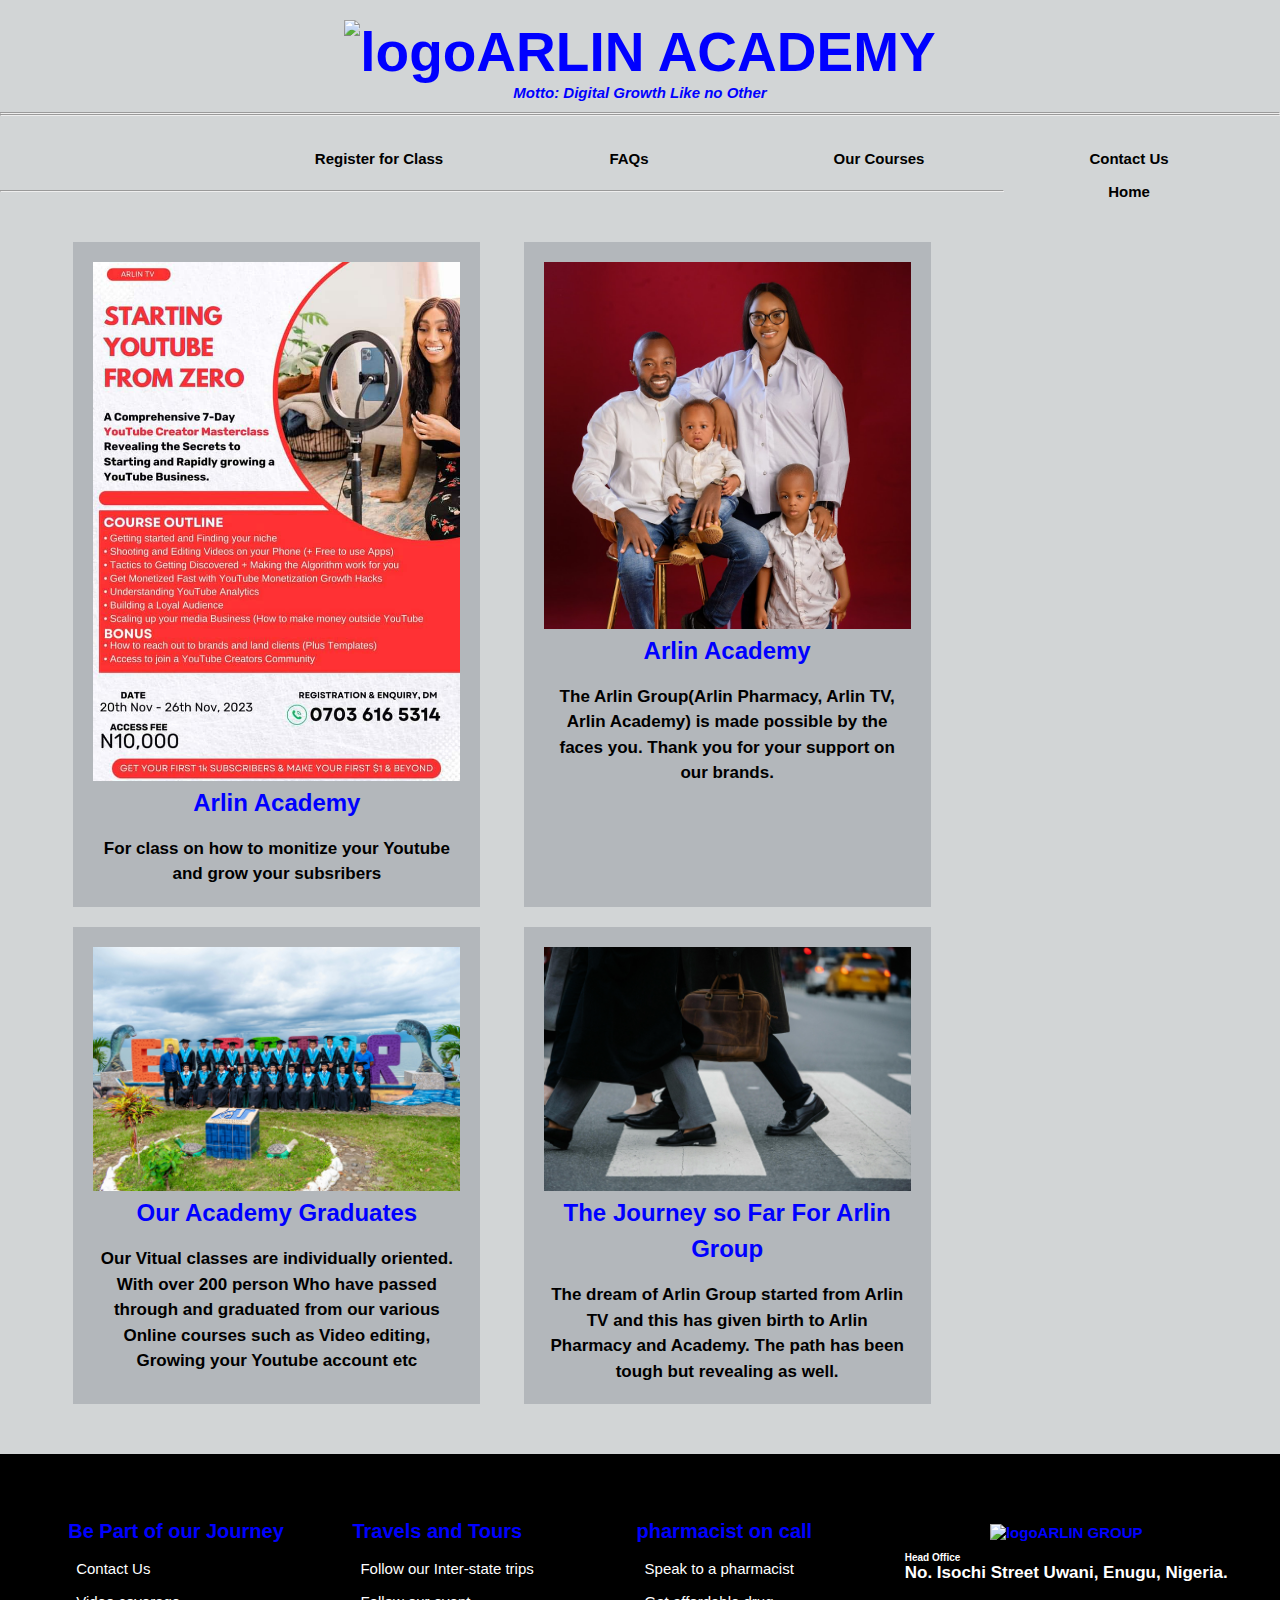
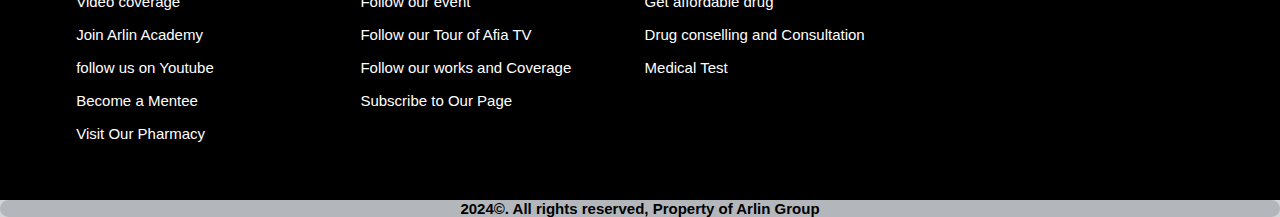
==== Academy.html @ 257c791b "second commit" ====
<!DOCTYPE html>
<html lang="en">
<head>
    <meta charset="UTF-8">
    <meta name="viewport" content="width=device-width, initial-scale=1.0">
    <link rel="stylesheet" href="/style.css" class="rel">
    <title>Arlin Academy</title>
</head>
<body>
    <h1><img src="https://img.icons8.com/?siz0e=80&id=dxoYK8bxqiJr&format=png" alt="logo" width="50rem" height="50rem">ARLIN ACADEMY</h1>
    <p><i>Motto: Digital Growth Like no Other</i></p><br><hr><hr>
    <header>
        <nav>
            <ul>
                <li><a href="">Contact Us</a></li>
                <li><a href="">Our Courses</a></li>
                <li><a href="">FAQs</a></li>
                <li><a href="">Register for Class</a></li>
                <li><a href="index.html">Home</a></li>
            </ul>
        </nav>
    </header><br><br><hr>
        <section>
            <div class="container">
                <div class="cup">
                    <img src="/Arlin-img/monitization class.jpg" alt="group of compamies" class="src">
                    <h2>Arlin Academy</h2><br>
                    <p>For class on how to monitize your Youtube and grow your subsribers  </p>
                </div>
                <div class="drug">
                    <img src="Arlin-img/Arlin Profile.jpg" alt="Pharmacy store" class="src">
                    <h2>Arlin Academy</h2><br>
                    <p>The Arlin Group(Arlin Pharmacy, Arlin TV, Arlin Academy) is made possible by the faces you.
                         Thank you for your support on our brands.     </p>
                </div>
                <div class="aca">
                    <img src="/Arlin-img/pexels-cesar-valeu-404182-1628095.jpg" alt="Academy photos" class="src">
                    <h2>Our Academy Graduates</h2><br>
                    <p>Our Vitual classes are individually oriented. With over 200 person Who have passed
                        through and graduated from our various Online courses such as Video editing, Growing 
                        your Youtube account etc   </p>
                </div>
                <div class="jon">
                    <img src="/Arlin-img/pexels-sora-shimazaki-5673518.jpg" alt="legs of people walking" class="src">
                    <h2>The Journey so Far For Arlin Group</h2><br>
                    <p>The dream of Arlin Group started from Arlin TV and this has given birth to Arlin Pharmacy
                       and Academy. The path has been tough but revealing as well. </p>
                </div>
            </div>
        </section>
        <footer>
            <div class="foot">
                <div class="contact">
                    <ul>
                        <h3>Be Part of our Journey</h3>
                        <li><a id="can" href="">Contact Us</a></li>
                        <li><a id="can" href="">Video coverage</a></li>
                        <li><a id="can" href="">Join Arlin Academy</a></li>
                        <li><a id="can" href="">follow us on Youtube</a></li>
                        <li><a id="can" href="">Become a Mentee</a></li>
                        <li><a id="can" href="">Visit Our Pharmacy </a></li>
                    </ul>
                </div>
                <div class="put">
                    <ul>
                        <h3>Travels and Tours</h3>
                        <li><a id="can" href="">Follow our Inter-state trips</a></li>
                        <li><a id="can" href="">Follow our event </a></li>
                        <li><a id="can" href="">Follow our Tour of Afia TV</a></li>
                        <li><a id="can" href="">Follow our works and Coverage</a></li>
                        <li><a id="can" href="">Subscribe to Our Page</a></li>
                    </ul>
                </div>
                <div class="pharm">
                    <ul>
                        <h3>pharmacist on call</h3>
                        <li><a id="can" href="">Speak to a pharmacist</a></li>
                        <li><a id="can" href="">Get affordable drug  </a></li>
                        <li><a id="can" href="">Drug conselling and Consultation</a></li>
                        <li><a id="can" href="">Medical Test</a></li>
                    </ul>
                </div>
                <div class="logo">
                    <h1 class="logo1"><img src="https://img.icons8.com/?size=80&id=dxoYK8bxqiJr&format=png" alt="logo" width="30rem" height="30rem">ARLIN GROUP</h1><br>
                    <h4 id="wan">Head Office</h4>
                    <p id="wan">No. Isochi Street Uwani, Enugu, Nigeria.</p>
    
                </div>
                
            </div>
            <div class="last">
                2024&copy. All rights reserved, Property of Arlin Group
            </div>
        </footer>
---- style.css ----
*    {
    margin:0;
    padding:0;
    box-sizing: border-box;
}

html  {
    font-size: 62.5%;
}

a      {
    text-decoration: none;
}

body   {
    background: rgb(210, 213, 214);
    font-family: Arial, Helvetica, sans-serif;
}

h1     {
    font-size: 5.5rem;
    font-weight: 700;
    text-align: center;
    padding-top: 2rem;
    color: blue;
}

p      {
    font-size: 1.5rem;
    font-weight: 600;
    text-align: center;
    color: blue;
}

nav ul  {
    margin: 1rem;
}

ul      {
    list-style-type: none;
    margin: 0;
    padding: 1.6rem;

}

li a    {
    display: inline;
    width:25rem;
    float: right;
    color:black;
    font-size: 1.5rem;
    padding: 0.8rem;
    font-weight: 600;
    text-align: center;
}

li a:hover {
    background: black;
    color: white;
}

.container  {
    display: flex;
    padding: 5rem;
    justify-content: space-evenly;
    align-content: center;
    flex-direction: row;
    flex-wrap: wrap;
    column-gap: 2rem;
    row-gap: 2rem;
}
img        {
    max-width: 100%;
}
.cup       {
   max-width: 45% ;
   padding: 2rem;
   line-height: 1.5;
   background: rgb(179, 183, 187);

    
}


.drug     {
    max-width: 45%;
   padding: 2rem;
   line-height: 1.5;
   background: rgb(179, 183, 187);
   

}

.aca      {
    max-width: 45%;
   padding: 2rem;
   line-height: 1.5;
   background: rgb(179, 183, 187);
   
}

.jon      {
    max-width:45%;
   padding: 2rem;
   line-height: 1.5;
   background: rgb(179, 183, 187);
   
}

div p    {
    text-align: center;
    font-size: 1.7rem;
    color: black;
}

div h2   {
    font-size: 2.4rem;
    text-align: center;
    color: blue;
}
.foot  {
    display: flex;
    padding: 5rem;
    justify-content: space-evenly;
    align-content: center;
    flex-direction: row;
    flex-wrap: nowrap;
    background: black;
    color: white;
}

h3      {
    font-size: 2rem;
    padding-bottom: 0.9rem;
    color: blue;
}
li #can   {
    color: white;
    text-align: left;
    font-weight: 300;
}

li #can:hover {
    background: blue;
}

.logo1    {
    font-size: 1.5rem;

}

#wan  {
    color:white;
}
.last   {
    background: rgb(179, 183, 187);
    text-align: center;
    font-size: 1.5rem;
    font-weight: 700;
    border-radius: 2rem;

}
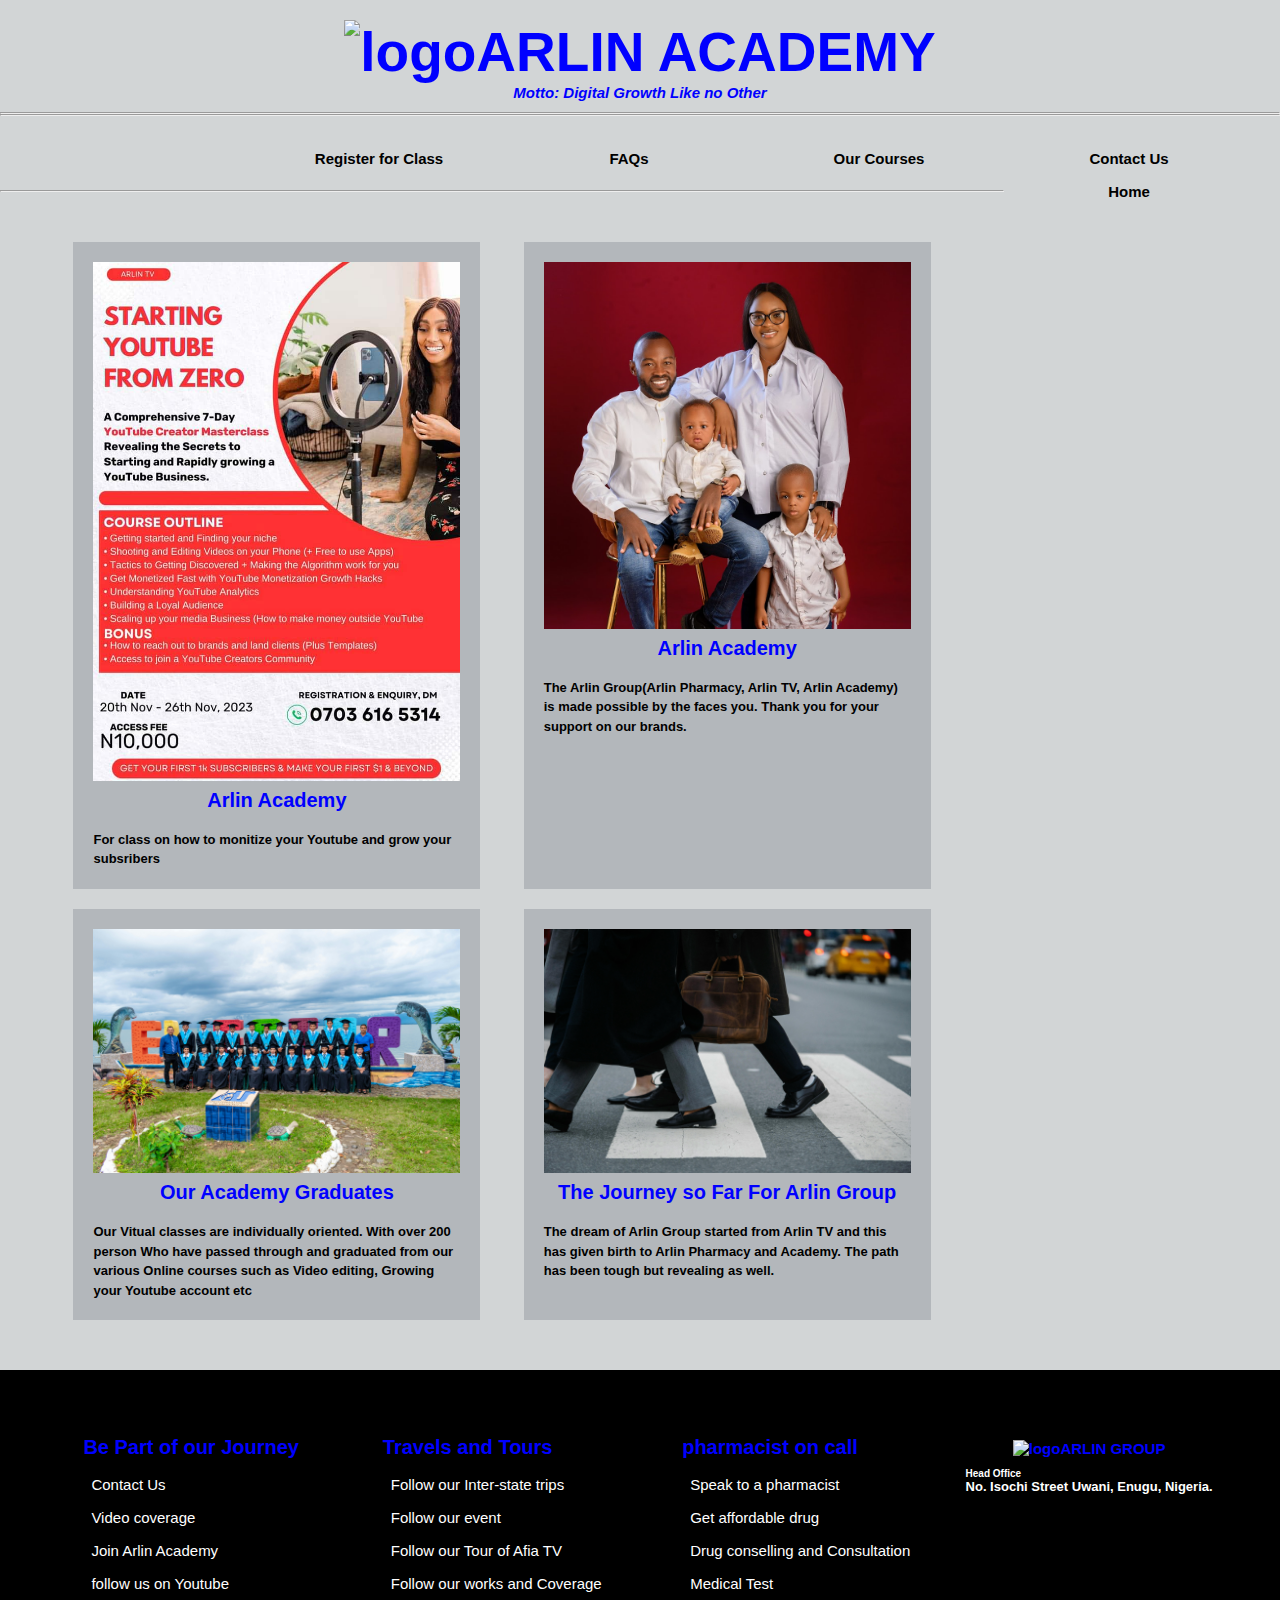
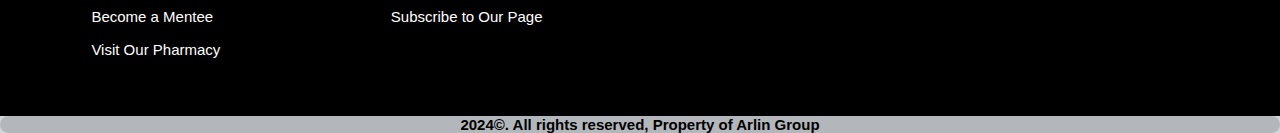
==== commit 11558ad3: "next commit" ====
--- a/Academy.html
+++ b/Academy.html
@@ -1,97 +1,143 @@
 <!DOCTYPE html>
 <html lang="en">
-<head>
-    <meta charset="UTF-8">
-    <meta name="viewport" content="width=device-width, initial-scale=1.0">
-    <link rel="stylesheet" href="/style.css" class="rel">
+  <head>
+    <meta charset="UTF-8" />
+    <meta name="viewport" content="width=device-width, initial-scale=1.0" />
+    <link rel="stylesheet" href="academy.css" />
     <title>Arlin Academy</title>
-</head>
-<body>
-    <h1><img src="https://img.icons8.com/?siz0e=80&id=dxoYK8bxqiJr&format=png" alt="logo" width="50rem" height="50rem">ARLIN ACADEMY</h1>
-    <p><i>Motto: Digital Growth Like no Other</i></p><br><hr><hr>
+  </head>
+  <body>
+    <h1>
+      <img
+        src="https://img.icons8.com/?siz0e=80&id=dxoYK8bxqiJr&format=png"
+        alt="logo"
+        width="50rem"
+        height="50rem"
+      />ARLIN ACADEMY
+    </h1>
+    <p><i>Motto: Digital Growth Like no Other</i></p>
+    <br />
+    <hr />
+    <hr />
     <header>
-        <nav>
-            <ul>
-                <li><a href="">Contact Us</a></li>
-                <li><a href="">Our Courses</a></li>
-                <li><a href="">FAQs</a></li>
-                <li><a href="">Register for Class</a></li>
-                <li><a href="index.html">Home</a></li>
-            </ul>
-        </nav>
-    </header><br><br><hr>
-        <section>
-            <div class="container">
-                <div class="cup">
-                    <img src="/Arlin-img/monitization class.jpg" alt="group of compamies" class="src">
-                    <h2>Arlin Academy</h2><br>
-                    <p>For class on how to monitize your Youtube and grow your subsribers  </p>
-                </div>
-                <div class="drug">
-                    <img src="Arlin-img/Arlin Profile.jpg" alt="Pharmacy store" class="src">
-                    <h2>Arlin Academy</h2><br>
-                    <p>The Arlin Group(Arlin Pharmacy, Arlin TV, Arlin Academy) is made possible by the faces you.
-                         Thank you for your support on our brands.     </p>
-                </div>
-                <div class="aca">
-                    <img src="/Arlin-img/pexels-cesar-valeu-404182-1628095.jpg" alt="Academy photos" class="src">
-                    <h2>Our Academy Graduates</h2><br>
-                    <p>Our Vitual classes are individually oriented. With over 200 person Who have passed
-                        through and graduated from our various Online courses such as Video editing, Growing 
-                        your Youtube account etc   </p>
-                </div>
-                <div class="jon">
-                    <img src="/Arlin-img/pexels-sora-shimazaki-5673518.jpg" alt="legs of people walking" class="src">
-                    <h2>The Journey so Far For Arlin Group</h2><br>
-                    <p>The dream of Arlin Group started from Arlin TV and this has given birth to Arlin Pharmacy
-                       and Academy. The path has been tough but revealing as well. </p>
-                </div>
-            </div>
-        </section>
-        <footer>
-            <div class="foot">
-                <div class="contact">
-                    <ul>
-                        <h3>Be Part of our Journey</h3>
-                        <li><a id="can" href="">Contact Us</a></li>
-                        <li><a id="can" href="">Video coverage</a></li>
-                        <li><a id="can" href="">Join Arlin Academy</a></li>
-                        <li><a id="can" href="">follow us on Youtube</a></li>
-                        <li><a id="can" href="">Become a Mentee</a></li>
-                        <li><a id="can" href="">Visit Our Pharmacy </a></li>
-                    </ul>
-                </div>
-                <div class="put">
-                    <ul>
-                        <h3>Travels and Tours</h3>
-                        <li><a id="can" href="">Follow our Inter-state trips</a></li>
-                        <li><a id="can" href="">Follow our event </a></li>
-                        <li><a id="can" href="">Follow our Tour of Afia TV</a></li>
-                        <li><a id="can" href="">Follow our works and Coverage</a></li>
-                        <li><a id="can" href="">Subscribe to Our Page</a></li>
-                    </ul>
-                </div>
-                <div class="pharm">
-                    <ul>
-                        <h3>pharmacist on call</h3>
-                        <li><a id="can" href="">Speak to a pharmacist</a></li>
-                        <li><a id="can" href="">Get affordable drug  </a></li>
-                        <li><a id="can" href="">Drug conselling and Consultation</a></li>
-                        <li><a id="can" href="">Medical Test</a></li>
-                    </ul>
-                </div>
-                <div class="logo">
-                    <h1 class="logo1"><img src="https://img.icons8.com/?size=80&id=dxoYK8bxqiJr&format=png" alt="logo" width="30rem" height="30rem">ARLIN GROUP</h1><br>
-                    <h4 id="wan">Head Office</h4>
-                    <p id="wan">No. Isochi Street Uwani, Enugu, Nigeria.</p>
-    
-                </div>
-                
-            </div>
-            <div class="last">
-                2024&copy. All rights reserved, Property of Arlin Group
-            </div>
-        </footer>
-        
-        
-        +      <nav>
+        <ul>
+          <li><a href="Academy.html">Contact Us</a></li>
+          <li><a href="">Our Courses</a></li>
+          <li><a href="">FAQs</a></li>
+          <li><a href="">Register for Class</a></li>
+          <li><a href="index.html">Home</a></li>
+        </ul>
+      </nav>
+    </header>
+    <br /><br />
+    <hr />
+    <section>
+      <div class="container">
+        <div class="cup">
+          <img
+            src="Arlin-img/monitization class.jpg"
+            alt="group of compamies"
+            class="src"
+          />
+          <h2>Arlin Academy</h2>
+          <br />
+          <p>
+            For class on how to monitize your Youtube and grow your subsribers
+          </p>
+        </div>
+        <div class="drug">
+          <img
+            src="Arlin-img/Arlin Profile.jpg"
+            alt="Pharmacy store"
+            class="src"
+          />
+          <h2>Arlin Academy</h2>
+          <br />
+          <p>
+            The Arlin Group(Arlin Pharmacy, Arlin TV, Arlin Academy) is made
+            possible by the faces you. Thank you for your support on our brands.
+          </p>
+        </div>
+        <div class="aca">
+          <img
+            src="Arlin-img/pexels-cesar-valeu-404182-1628095.jpg"
+            alt="Academy photos"
+            class="src"
+          />
+          <h2>Our Academy Graduates</h2>
+          <br />
+          <p>
+            Our Vitual classes are individually oriented. With over 200 person
+            Who have passed through and graduated from our various Online
+            courses such as Video editing, Growing your Youtube account etc
+          </p>
+        </div>
+        <div class="jon">
+          <img
+            src="Arlin-img/pexels-sora-shimazaki-5673518.jpg"
+            alt="legs of people walking"
+            class="src"
+          />
+          <h2>The Journey so Far For Arlin Group</h2>
+          <br />
+          <p>
+            The dream of Arlin Group started from Arlin TV and this has given
+            birth to Arlin Pharmacy and Academy. The path has been tough but
+            revealing as well.
+          </p>
+        </div>
+      </div>
+    </section>
+    <footer>
+      <div class="foot">
+        <div class="contact">
+          <ul>
+            <h3>Be Part of our Journey</h3>
+            <li><a id="can" href="">Contact Us</a></li>
+            <li><a id="can" href="">Video coverage</a></li>
+            <li><a id="can" href="">Join Arlin Academy</a></li>
+            <li><a id="can" href="">follow us on Youtube</a></li>
+            <li><a id="can" href="">Become a Mentee</a></li>
+            <li><a id="can" href="">Visit Our Pharmacy </a></li>
+          </ul>
+        </div>
+        <div class="put">
+          <ul>
+            <h3>Travels and Tours</h3>
+            <li><a id="can" href="">Follow our Inter-state trips</a></li>
+            <li><a id="can" href="">Follow our event </a></li>
+            <li><a id="can" href="">Follow our Tour of Afia TV</a></li>
+            <li><a id="can" href="">Follow our works and Coverage</a></li>
+            <li><a id="can" href="">Subscribe to Our Page</a></li>
+          </ul>
+        </div>
+        <div class="pharm">
+          <ul>
+            <h3>pharmacist on call</h3>
+            <li><a id="can" href="">Speak to a pharmacist</a></li>
+            <li><a id="can" href="">Get affordable drug </a></li>
+            <li><a id="can" href="">Drug conselling and Consultation</a></li>
+            <li><a id="can" href="">Medical Test</a></li>
+          </ul>
+        </div>
+        <div class="logo">
+          <h1 class="logo1">
+            <img
+              src="https://img.icons8.com/?size=80&id=dxoYK8bxqiJr&format=png"
+              alt="logo"
+              width="30rem"
+              height="30rem"
+            />ARLIN GROUP
+          </h1>
+          <br />
+          <h4 id="wan">Head Office</h4>
+          <p id="wan">No. Isochi Street Uwani, Enugu, Nigeria.</p>
+        </div>
+      </div>
+      <div class="last">
+        2024&copy. All rights reserved, Property of Arlin Group
+      </div>
+    </footer>
+  </body>
+</html>
--- a/academy.css
+++ b/academy.css
@@ -0,0 +1,165 @@
+*    {
+    margin:0;
+    padding:0;
+    box-sizing: border-box;
+}
+
+html  {
+    font-size: 62.5%;
+}
+
+a      {
+    text-decoration: none;
+}
+
+body   {
+    background: rgb(210, 213, 214);
+    font-family: Arial, Helvetica, sans-serif;
+}
+
+h1     {
+    font-size: 5.5rem;
+    font-weight: 700;
+    text-align: center;
+    padding-top: 2rem;
+    color: blue;
+}
+
+p      {
+    font-size: 1.5rem;
+    font-weight: 600;
+    text-align: center;
+    color: blue;
+}
+
+nav ul  {
+    margin: 1rem;
+}
+
+ul      {
+    list-style-type: none;
+    margin: 0;
+    padding: 1.6rem;
+
+}
+
+li a    {
+    display: inline;
+    width:25rem;
+    float: right;
+    color:black;
+    font-size: 1.5rem;
+    padding: 0.8rem;
+    font-weight: 600;
+    text-align: center;
+}
+
+li a:hover {
+    background: black;
+    color: white;
+}
+
+
+.container  {
+    display: flex;
+    padding: 5rem;
+    justify-content: space-evenly;
+    align-content: center;
+    flex-direction: row;
+    flex-wrap: wrap;
+    column-gap: 2rem;
+    row-gap: 2rem;
+}
+img        {
+    max-width: 100%;
+}
+.cup       {
+   max-width: 45% ;
+   padding: 2rem;
+   line-height: 1.5;
+   background: rgb(179, 183, 187);
+
+    
+}
+
+
+.drug     {
+    max-width: 45%;
+   padding: 2rem;
+   line-height: 1.5;
+   background: rgb(179, 183, 187);
+   
+
+}
+
+.aca      {
+    max-width: 45%;
+   padding: 2rem;
+   line-height: 1.5;
+   background: rgb(179, 183, 187);
+   
+}
+
+.jon      {
+    max-width:45%;
+   padding: 2rem;
+   line-height: 1.5;
+   background: rgb(179, 183, 187);
+   
+}
+
+div p    {
+    text-align: left;
+    font-size: 1.3rem;
+    color: black;
+}
+
+div h2   {
+    font-size: 2rem;
+    text-align: center;
+    color: blue;
+}
+
+
+.foot  {
+    display: flex;
+    padding: 5rem;
+    justify-content: space-evenly;
+    align-content: center;
+    flex-direction: row;
+    flex-wrap: nowrap;
+    background: black;
+    color: white;
+}
+
+h3      {
+    font-size: 2rem;
+    padding-bottom: 0.9rem;
+    color: blue;
+}
+li #can   {
+    color: white;
+    text-align: left;
+    font-weight: 300;
+}
+
+li #can:hover {
+    background: blue;
+}
+
+.logo1    {
+    font-size: 1.5rem;
+
+}
+
+#wan  {
+    color:white;
+}
+.last   {
+    background: rgb(179, 183, 187);
+    text-align: center;
+    font-size: 1.5rem;
+    font-weight: 700;
+    border-radius: 2rem;
+
+}